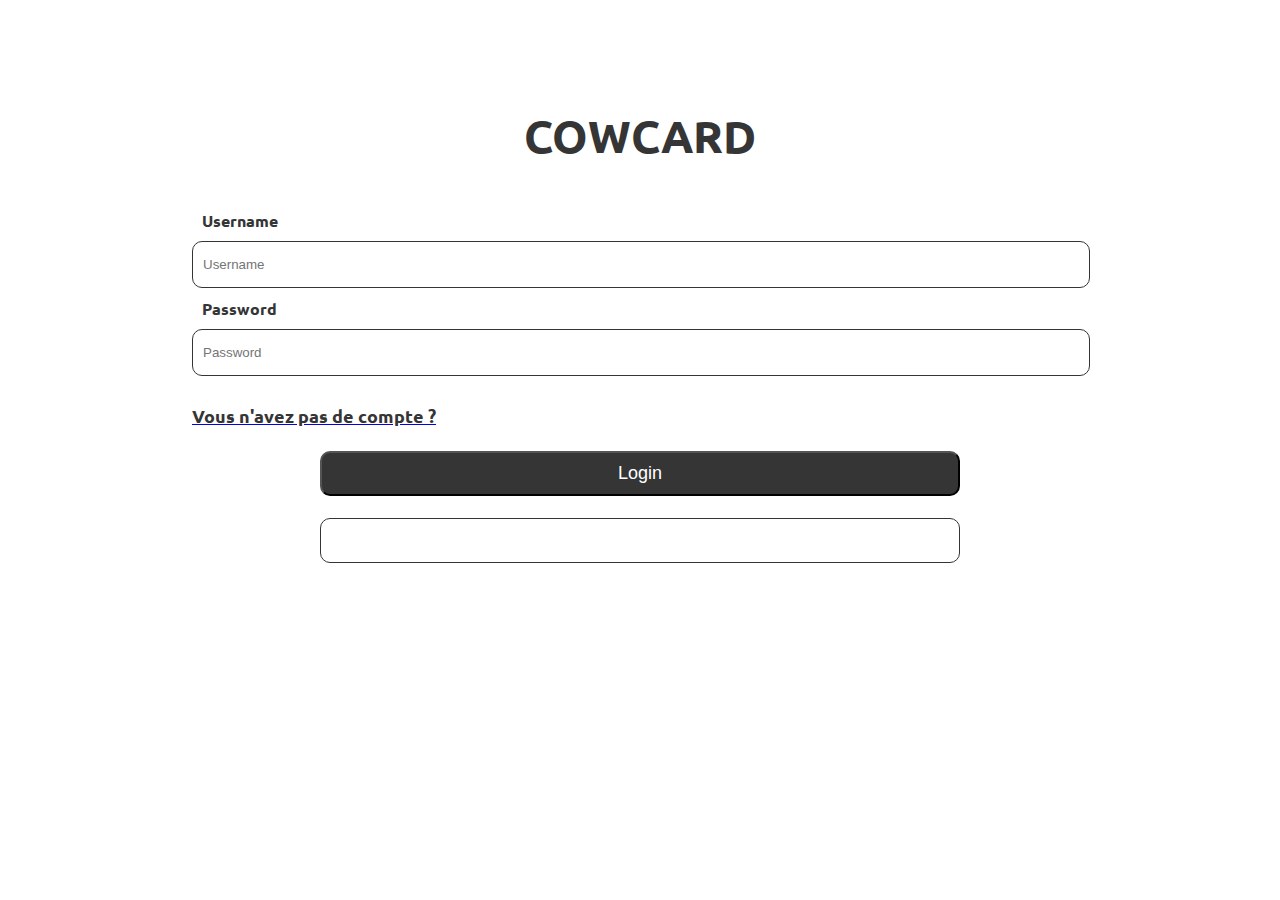
==== views/auth/login.html @ 29a74049 ":tada: Initialize first file of the project" ====
<!DOCTYPE html>
<html>
    <head>
        <meta charset="utf-8">
        <!-- <meta http-equiv="Content-Security-Policy" content="default-src 'self' data: gap: https://ssl.gstatic.com 'unsafe-eval'; style-src 'self' 'unsafe-inline'; media-src *; img-src 'self' data: content:;"> -->
        <meta http-equiv="Access-Control-Allow-Origin" content="*">
        <meta name="format-detection" content="telephone=no">
        <meta name="msapplication-tap-highlight" content="no">
        <meta name="viewport" content="initial-scale=1, width=device-width, viewport-fit=cover">

        <link rel="stylesheet" href="../../assets/css/styles.css">
        <link rel="stylesheet" href="../../assets/css/auth/login.css">

        <!-- Import Font -->
        <link rel="stylesheet" href="../../assets/css/utils/fonts.css">

        <!-- Import Librairies -->
        <title>Login</title>
    </head>
    <body class="dark-mode" onload="alreadyConnected()">
        <div class="container">
            <div class="app-logo">
                <span class="iconify app-logo-icon" data-icon="mdi:cow"></span>
                <h1 class="app-logo-name">COWCARD</h1>
            </div>
            <form class="login-form">
                <div class="login">
                    <div class="input-label">
                        <span class="iconify" data-icon="mdi:account-outline" style="font-size: 24px;"></span>
                        <label for="username">Username</label>
                    </div>
                    <input type="text" id="username" name="username" placeholder="Username" required aria-required="true" 
                    spellcheck="false"  autocomplete="username" aria-label="Nom d'utilisateur" autocapitalize="none" dir="ltr"
                    title="Nom d'utilisateur ou adresse e-mail"> 
                </div>
                <div class="password">
                    <div class="input-label">
                        <span class="iconify" data-icon="mdi:lock-outline" style="font-size: 24px;"></span>
                        <label for="password">Password</label>
                    </div>
                    <input type="password" id="password" name="password" placeholder="Password" required aria-required="true" 
                    spellcheck="false" autocomplete="current-password" aria-label="Mot de passe" autocapitalize="off" dir="ltr"
                    title="Votre mot de passe doit faire 8 carractères avec une majuscule et un chiffre"> 
                </div>
                <a href="#"><p class="no-account">Vous n'avez pas de compte ?<p></a>
                <div class="btn-container">
                    <button type='button' class="mdl-button mdl-js-button mdl-button--raised mdl-js-ripple-effect btn-login" onclick="login()">
                        Login
                    </button>
                    <button type='button' class="mdl-button mdl-js-button mdl-button--raised mdl-js-ripple-effect btn-fingerprint">
                        <span class="iconify" data-icon="mdi:fingerprint" style="font-size: 28px;"></span>
                    </button> 
                </div>
            </form>
        </div>
        <script src="../../assets/js/index.js"></script>
        <script src="../../assets/js/account.js"></script>
        <script src="../../assets/librairies/iconify/index.js"></script>
        <script src="../../assets/librairies/mdl/material.min.js"></script>
    </body>
</html>
---- assets/css/styles.css ----
:root{
    --dark: #353535;
    --light: #fff;
}
  
  body {
    background-color: var(--light);
    color: var(--dark);
    font-family: 'Ubuntu Bold' !important;
    margin: 0;
    padding: 0;
    width: 100%;
    height: 100%;
  }
  
  h1, h2, h3, h4, h5, h6 {
    margin: 0;
    font-family: 'Ubuntu Bold';
    line-height: normal;
  }
  
body:has(.dark-mode) {
  --background-color: var(--dark);
  --border-color: var(--light);
  --input-background: var(--dark);
  --text-color: var(--light);
}
  
body:has(.light-mode) {
  --background-color: var(--light);
  --border-color: var(--dark);
  --input-background: var(--light);
  --text-color: var(--dark);
}
---- assets/css/auth/login.css ----
.container{
    height: 100vh;
    display: flex;
    align-items: center;
    flex-direction: column;
}

.app-logo{
    display: flex;
    align-items: center;
    flex-direction: column;
    margin-top: 10vh;
}

.app-logo-icon{
    font-size: 15vh;
}

.app-logo-name{
    margin-top: 2vh;
    font-size: 5vh;
    font-weight: bold;
    color: var(--dark);
}

.login-form{
    margin-top: 5vh;
    width: 70vw;
}

.login-form > div::not(:last-child){
    margin: 0 0 5vh;
}

input {
    width: calc(100% - 20px);
    height: 5vh;
    border-radius: 10px;
    outline: none;
    box-sizing: none;
    border: solid 1px var(--dark);
    margin: 10px 0 10px;
    background-color: var(--light);
    padding: 0 10px 0;
    color: var(--dark);
}

.input-label{
    display: flex;
    flex-direction: row;
    align-items: center;
}

label{
    margin-left: 10px;
}

.no-account{
    font-size: 2vh;
    font-weight: bold;
    color: var(--dark);
}


.btn-container{
    width: 100%;
    display: flex;
    flex-direction: column;
    justify-content: center;
    align-items: center;
    margin-top: 2.5vh;
}

.btn-login{
    background-color: var(--dark);
    color: var(--light);
    width: 50vw;
    height: 5vh;
    border-radius: 10px;
    margin-bottom: 2.5vh;
    font-size: 2vh;
}

.btn-fingerprint{
    background-color: var(--light);
    border: solid 1px var(--dark);
    width: 50vw;
    height: 5vh;
    border-radius: 10px;
}
---- assets/css/utils/fonts.css ----
@font-face {
    font-family: "Ubuntu";
    src: url(../../fonts/Ubuntu/Ubuntu-Regular.ttf) format("truetype");
}

@font-face {
    font-family: "Ubuntu Medium";
    src: url(../../fonts/Ubuntu/Ubuntu-Medium.ttf) format("truetype");
}

@font-face {
    font-family: "Ubuntu Medium Italic";
    src: url(../../fonts/Ubuntu/Ubuntu-MediumItalic.ttf) format("truetype");
    font-style: italic;
}

@font-face {
    font-family: "Ubuntu Bold";
    src: url(../../fonts/Ubuntu/Ubuntu-Bold.ttf) format("truetype");
    font-style: bold;
}

@font-face {
    font-family: "Ubuntu Bold Italic";
    src: url(../../fonts/Ubuntu/Ubuntu-BoldItalic.ttf) format("truetype");
    font-style: bold, italic;
}

@font-face {
    font-family: "Ubuntu Italic";
    src: url(../../fonts/Ubuntu/Ubuntu-Italic.ttf) format("truetype");
    font-style: italic;
}

@font-face {
    font-family: "Ubuntu Light";
    src: url(../../fonts/Ubuntu/Ubuntu-Light.ttf) format("truetype");
}

@font-face {
    font-family: "Ubuntu Light Italic";
    src: url(../../fonts/Ubuntu/Ubuntu-LightItalic.ttf) format("truetype");
    font-style: italic;
}
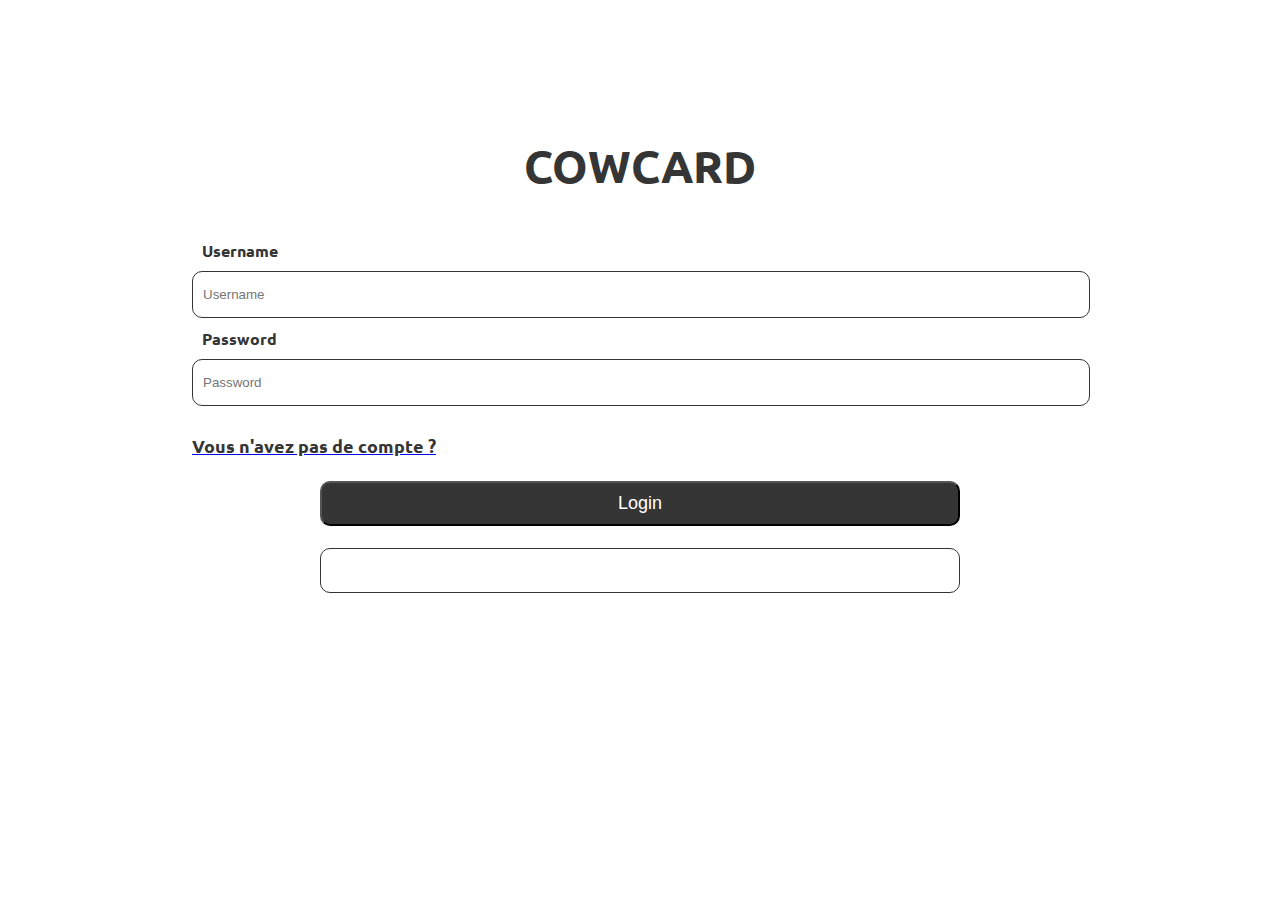
==== commit b2ac2494: ":fire: Remove js import" ====
--- a/views/auth/login.html
+++ b/views/auth/login.html
@@ -9,7 +9,7 @@
         <meta name="viewport" content="initial-scale=1, width=device-width, viewport-fit=cover">
 
         <link rel="stylesheet" href="../../assets/css/styles.css">
-        <link rel="stylesheet" href="../../assets/css/auth/login.css">
+        <link rel="stylesheet" href="../../assets/css/auth/auth.css">
 
         <!-- Import Font -->
         <link rel="stylesheet" href="../../assets/css/utils/fonts.css">
@@ -17,7 +17,7 @@
         <!-- Import Librairies -->
         <title>Login</title>
     </head>
-    <body class="dark-mode" onload="alreadyConnected()">
+    <body class="dark-mode">
         <div class="container">
             <div class="app-logo">
                 <span class="iconify app-logo-icon" data-icon="mdi:cow"></span>
@@ -53,8 +53,6 @@
                 </div>
             </form>
         </div>
-        <script src="../../assets/js/index.js"></script>
-        <script src="../../assets/js/account.js"></script>
         <script src="../../assets/librairies/iconify/index.js"></script>
         <script src="../../assets/librairies/mdl/material.min.js"></script>
     </body>
--- a/assets/css/auth/auth.css
+++ b/assets/css/auth/auth.css
@@ -0,0 +1,91 @@
+.container{
+    height: 100vh;
+    display: flex;
+    align-items: center;
+    justify-content: center;
+    flex-direction: column;
+}
+
+.app-logo{
+    display: flex;
+    align-items: center;
+    flex-direction: column;
+}
+
+.app-logo-icon{
+    font-size: 15vh;
+}
+
+.app-logo-name{
+    margin-top: 2vh;
+    font-size: 5vh;
+    font-weight: bold;
+    color: var(--dark);
+}
+
+.login-form{
+    margin-top: 5vh;
+    width: 70vw;
+    height: 60vh;
+}
+
+.login-form > div::not(:last-child){
+    margin: 0 0 5vh;
+}
+
+input {
+    width: calc(100% - 20px);
+    height: 5vh;
+    border-radius: 10px;
+    outline: none;
+    box-sizing: none;
+    border: solid 1px var(--dark);
+    margin: 10px 0 10px;
+    background-color: var(--light);
+    padding: 0 10px 0;
+    color: var(--dark);
+}
+
+.input-label{
+    display: flex;
+    flex-direction: row;
+    align-items: center;
+}
+
+label{
+    margin-left: 10px;
+}
+
+.no-account, .already-account{
+    font-size: 2vh;
+    font-weight: bold;
+    color: var(--dark);
+}
+
+
+.btn-container{
+    width: 100%;
+    display: flex;
+    flex-direction: column;
+    justify-content: center;
+    align-items: center;
+    margin-top: 2.5vh;
+}
+
+.btn-login{
+    background-color: var(--dark);
+    color: var(--light);
+    width: 50vw;
+    height: 5vh;
+    border-radius: 10px;
+    margin-bottom: 2.5vh;
+    font-size: 2vh;
+}
+
+.btn-fingerprint{
+    background-color: var(--light);
+    border: solid 1px var(--dark);
+    width: 50vw;
+    height: 5vh;
+    border-radius: 10px;
+}